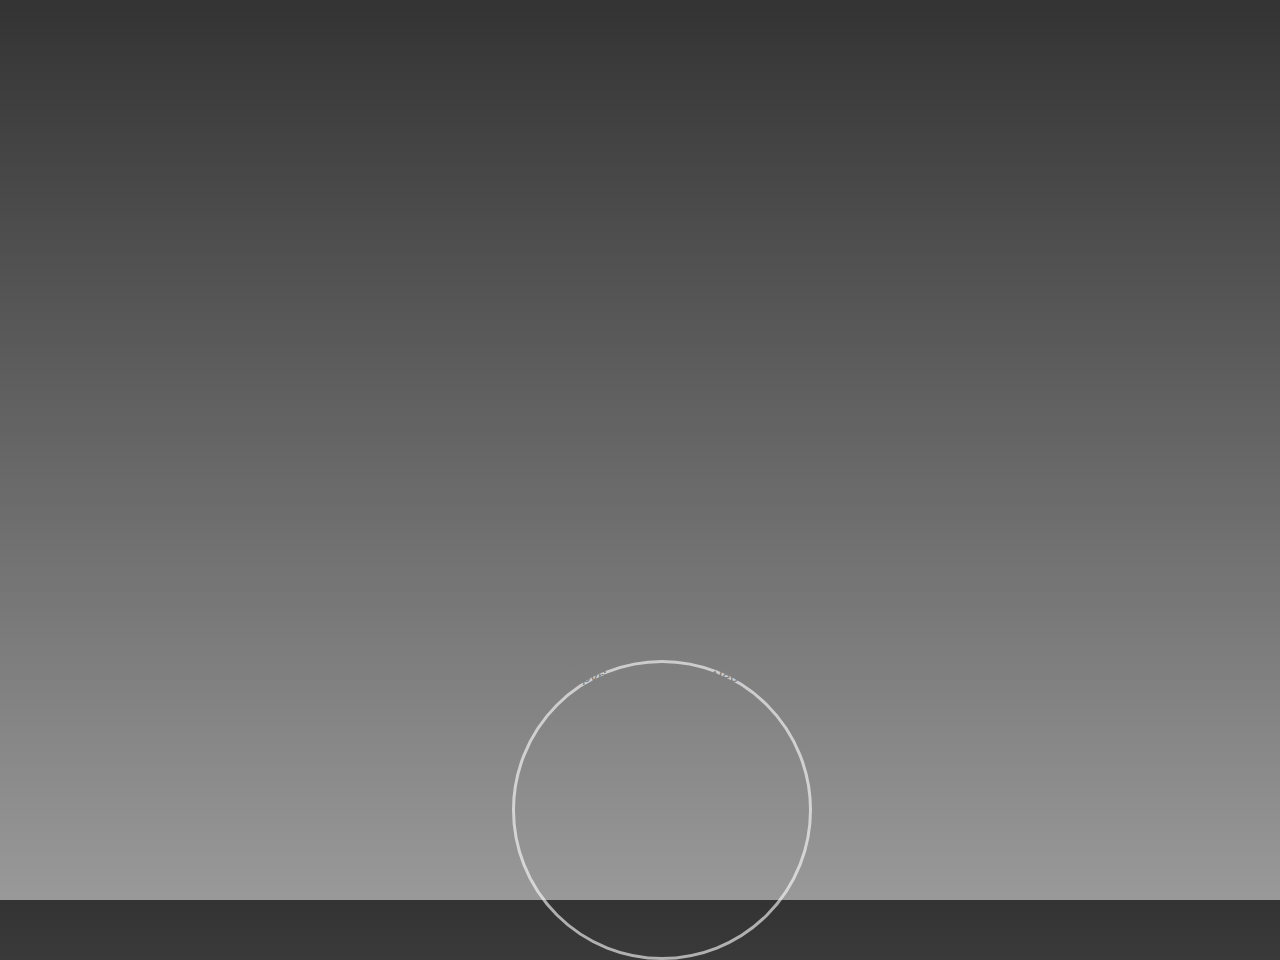
==== animation.html @ 26b71b1b "Added animations" ====
<!DOCTYPE html>
<html>
<head>
	<title></title>
	<link rel="stylesheet" type="text/css" href="animation.css">
	<link rel="stylesheet" href="https://maxcdn.bootstrapcdn.com/bootstrap/3.3.7/css/bootstrap.min.css">
  	<link rel="stylesheet" href="https://maxcdn.bootstrapcdn.com/font-awesome/4.7.0/css/font-awesome.min.css">
  	<link href="https://fonts.googleapis.com/css?family=Montserrat" rel="stylesheet" type="text/css">
  	<link href="https://fonts.googleapis.com/css?family=Lato" rel="stylesheet" type="text/css">
  	<link href="css/style.css" rel="stylesheet" type="text/css">
  	<link href="css/normalize.css" rel="stylesheet" type="text/css">
  	<link href="css/set1.css" rel="stylesheet" type="text/css">
  	<link href="https://fonts.googleapis.com/css?family=Armata" rel="stylesheet"> 
  	<script src="https://ajax.googleapis.com/ajax/libs/jquery/3.1.1/jquery.min.js"></script>
  	<script src="https://maxcdn.bootstrapcdn.com/bootstrap/3.3.7/js/bootstrap.min.js"></script>
  	<script type="text/javascript" src="animation.js"></script>
  	</head>
<body>	
	<div id="desc">
		<div class="anidiv" id="text1">
		Copyright @ Institute Webops
		</div>

		<div class="anidiv" id="text2">
		students.iitm.ac.in
		</div>
		<div class="anidiv" id="text3">CourseReview</div>
		<div class="anidiv" id="text4">iPortal</div>
		<div class="anidiv" id="text5">Mess and Facilities Portal</div>
		<div class="anidiv" id="text6">Research Plus</div>
		<div class="anidiv" id="text7">Elections Discussion</div>
	</div>
	<script type="text/javascript">
	</script>
</body>
</html>
---- animation.css ----
html {
	width:100%;
	height:100%;
	display:table;
	text-align:center;
}

body {
	background: -webkit-gradient(linear, 0% 0%, 0% 100%, from(#333), to(#999));
	display:table-cell;
	vertical-align:middle;
    font: 400 15px Lato, sans-serif;
    line-height: 1.8;
}

#text1, #text2, #text3, #text4, #text5, #text6, #text7 {
	display: none;
}

#desc {
/*	display: none;
*/	position:relative;
	left: 40%;
	top: 40%;
}

.anidiv {
	
	height: 300px;
	width: 300px;
	border-radius: 50%;
	border: 3px solid white;
}
---- css/style.css ----
body {
      font: 400 15px Lato, sans-serif;
      line-height: 1.8;
      color: #818181;
  }
  h2 {
      font-size: 24px;
      text-transform: uppercase;
      color: #C40003;
      font-weight: 600;
      margin-bottom: 30px;
  }
  h4 {
      font-size: 19px;
      line-height: 1.375em;
      color: #303030;
      font-weight: 400;
      margin-bottom: 30px;
  }  
  .row{
    margin-right: auto;
    margin-left: auto;
  }
  .jumbotron {
      background-color: #fff;
      color: #fff;
      padding: 100px 25px;
      font-family: 'Armata', sans-serif;
  }
  .container-fluid {
      padding: 60px 0px;
  }
  .bg-grey {
      background-color: #f6f6f6;
  }
  .web-logo {
    width: 150px;
    margin-left: auto;
    margin-right: auto;
  }
  img.icon{
    opacity: 1 !important;
    max-width: 100px !important;
  }
  q.brief {
    quotes: "\201C" "\201D" "\2018" "\2019";
    font-family: Helvetica Thin, sans-serif;
    font-size: 1.5em;
    font-style: italic;
  }
  .fa{
    font-size:  1.3em !important;
  }
  p.matter{
    letter-spacing: inherit !important;
    font-size: inherit !important;
  }
  .logo-small {
      color: #363636;
      font-size: 50px;
  }
  .logo {
      color: #363636;
      font-size: 200px;
  }
  .thumbnail {
      padding: 0 0 15px 0;
      border: none;
      border-radius: 0;
  }
  .thumbnail img {
      width: 100%;
      height: 100%;
      margin-bottom: 10px;
  }
  
  }
  .item h4 {
      font-size: 19px;
      line-height: 1.375em;
      font-weight: 400;
      font-style: italic;
      margin: 70px 0;
  }
  .item span {
      font-style: normal;
  }
  
  .navbar {
      margin-bottom: 0;
      background-color: transparent;
      z-index: 9999;
      border: 0;
      font-size: 14px !important;
      line-height: 1.42857143 !important;
      letter-spacing: 4px;
      border-radius: 0;
      font-family: Montserrat, sans-serif;
  }
  .navbar-default .navbar-nav>li>a{
      color: #363636;
  }
  /*.navbar-default .navbar-nav>li>a:hover, */
  .navbar-default .navbar-nav>li.active>a {
      color: #fff ;
      background-color: #363636;
  }
  .navbar-default .navbar-toggle {
      border-color: transparent;
      color: #fff ;
  }
 
  .slideanim {visibility:hidden;}
  .slide {
      animation-name: slide;
      -webkit-animation-name: slide;
      animation-duration: 1s;
      -webkit-animation-duration: 1s;
      visibility: visible;
  }
  @keyframes slide {
    0% {
      opacity: 0;
      transform: translateY(70%);
    } 
    100% {
      opacity: 1;
      transform: translateY(0%);
    }
  }
  @-webkit-keyframes slide {
    0% {
      opacity: 0;
      -webkit-transform: translateY(70%);
    } 
    100% {
      opacity: 1;
      -webkit-transform: translateY(0%);
    }
  }
  @media screen and (max-width: 768px) {
    .col-sm-4 {
      text-align: center;
      margin: 25px 0;
    }
    .btn-lg {
        width: 100%;
        margin-bottom: 35px;
    }
  }
  @media screen and (max-width: 480px) {
    .logo {
        font-size: 150px;
    }
  }


.container {
  position: relative;
  width: 100%;

}

.image {
  display: block;
  width: 100%;
  height: auto;
  align-content: center;
  align-items: center;
}

.overlay {
  position: absolute;
  top: 0;
  bottom: 0;
  left: 0;
  right: 0;
  height: 100%;
  width: 100%;
  opacity: 0;
  transition: .5s ease;
  background-color: #363636;
}

.container:hover .overlay {
  opacity: 1;
   align-content: center;
  align-items: center;
  
  margin: 0px;
}

.text {
   align-content: center;
  align-items: center;
  color: white;
  font-size: 20px;
  position: absolute;
  top: 50%;
  left: 50%;
  transform: translate(-50%, -50%);
  -ms-transform: translate(-50%, -50%);
}
  a.link:hover {
  	color:white;
  }

  .logo-small: hover {
  	color: white;
  }

  .box: hover {
  	transform: scale(1.5, 1.25);
 -moz-transform: scale(1.5, 1.25);
-ms-transform: scale(1.5, 1.25);
-webkit-transform: scale(1.5, 1.25);
-o-transform: scale(1.5, 1.25);
 color:red;

  }


 /** Thumbnails
********************************************/
.thumbnail {
	max-width: 370px;
	text-align: center;
}
.thumbnail span {
	display: block;
	font-size: 14px;
	margin-bottom: 10px; 
}

/** Team members
********************************************/
.team-member {
	max-width: 320px;
	margin: 30px auto;
	text-align: center;
}
.team-member h4{
	margin-bottom: 10px;
}
.team-member .thumb {
	width: 100%;
	max-width: 200px;
	margin: 0 auto 20px auto;
}
.team-member span {
	display: block;
	font-size: 14px;
	margin-bottom: 10px; 
}
.team-member p {
	margin-bottom: 18px; 
}


.social-btn{display:inline-block;width:54px;height:54px;color:#fff;line-height:54px;text-align:center;text-decoration:none;border-radius:50%;margin:8px 4px;-webkit-transition:background-color .3s;transition:background-color .3s}.social-btn .fa,.social-btn i{-webkit-transform:scale(1);-ms-transform:scale(1);-o-transform:scale(1);transform:scale(1);-webkit-transition:all .25s;transition:all .25s;-webkit-backface-visibility:hidden;-moz-backface-visibility:hidden;backface-visibility:hidden}.social-btn:hover,.social-btn:focus{color:#fff;text-decoration:none;outline:none}.social-btn:hover .fa,.social-btn:focus .fa,.social-btn:hover i,.social-btn:focus i{-webkit-transform:scale(1.3);-ms-transform:scale(1.3);-o-transform:scale(1.3);transform:scale(1.3)}.social-btn.sb-sm{width:36px;height:36px;font-size:13px;line-height:36px;margin:6px 2px}.social-btn.sb-lg{width:72px;height:72px;font-size:22px;line-height:72px;margin:10px 6px}.sb-behance{background-color:#1769ff}.sb-behance:hover{background-color:#4a8aff}.sb-bitbucket{background-color:#205081}.sb-bitbucket:hover{background-color:#2a69aa}.sb-codepen{background-color:#76daff}.sb-codepen:hover{background-color:#a9e8ff}.sb-deviantart{background-color:#4e6252}.sb-deviantart:hover{background-color:#657e6a}.sb-digg{background-color:#000}.sb-digg:hover{background-color:#1a1a1a}.sb-dribbble{background-color:#ea4c89}.sb-dribbble:hover{background-color:#ef7aa7}.sb-dropbox{background-color:#007ee5}.sb-dropbox:hover{background-color:#1998ff}.sb-facebook{background-color:#3b5998}.sb-facebook:hover{background-color:#4c70ba}.sb-flickr{background-color:#0063dc}.sb-flickr:hover{background-color:#107cff}.sb-foursquare{background-color:#ef4b78}.sb-foursquare:hover{background-color:#f37a9b}.sb-github{background-color:#4183c4}.sb-github:hover{background-color:#689cd0}.sb-google-plus{background-color:#dd4b39}.sb-google-plus:hover{background-color:#e47365}.sb-instagram{background-color:#3f729b}.sb-instagram:hover{background-color:#548cb9}.sb-jsfiddle{background-color:#4679bd}.sb-jsfiddle:hover{background-color:#6c94ca}.sb-lastfm{background-color:#e31b23}.sb-lastfm:hover{background-color:#e9484e}.sb-linkedin{background-color:#0976b4}.sb-linkedin:hover{background-color:#0b96e5}.sb-paypal{background-color:#253b80}.sb-paypal:hover{background-color:#304da8}.sb-pinterest{background-color:#cc2127}.sb-pinterest:hover{background-color:#e04046}.sb-reddit{background-color:#ff4500}.sb-reddit:hover{background-color:#ff6a33}.sb-skype{background-color:#00aff0}.sb-skype:hover{background-color:#24c4ff}.sb-soundcloud{background-color:#f80}.sb-soundcloud:hover{background-color:#ffa033}.sb-stack-overflow{background-color:#fe7a15}.sb-stack-overflow:hover{background-color:#fe9748}.sb-steam{background-color:#7da10e}.sb-steam:hover{background-color:#a1d012}.sb-stumbleupon{background-color:#eb4924}.sb-stumbleupon:hover{background-color:#ef7053}.sb-trello{background-color:#256a92}.sb-trello:hover{background-color:#2f88bb}.sb-tumblr{background-color:#35465c}.sb-tumblr:hover{background-color:#485f7c}.sb-twitch{background-color:#6441a5}.sb-twitch:hover{background-color:#7e5bbe}.sb-twitter{background-color:#55acee}.sb-twitter:hover{background-color:#83c3f3}.sb-vimeo{background-color:#1ab7ea}.sb-vimeo:hover{background-color:#49c6ee}.sb-vine{background-color:#00b488}.sb-vine:hover{background-color:#00e7af}.sb-vk{background-color:#45668e}.sb-vk:hover{background-color:#587fae}.sb-wechat{background-color:#98d11c}.sb-wechat:hover{background-color:#afe53b}.sb-wordpress{background-color:#21759b}.sb-wordpress:hover{background-color:#2a95c5}.sb-xing{background-color:#026466}.sb-xing:hover{background-color:#039598}.sb-yahoo{background-color:#400191}.sb-yahoo:hover{background-color:#5601c4}.sb-yelp{background-color:#af0606}.sb-yelp:hover{background-color:#e00808}.sb-youtube{background-color:#e52d27}.sb-youtube:hover{background-color:#ea5955}.sb-email{background-color:#44c456}.sb-email:hover{background-color:#6bd079}.tile{width:100%;max-width:460px;margin:0 auto 30px auto}.tile .thumb{position:relative;overflow:hidden;border-top-right-radius:12px;border-top-left-radius:12px}.tile .thumb img{border-top-right-radius:12px;border-top-left-radius:12px;display:block;max-width:100%;height:auto}.tile .thumb:before{position:absolute;display:block;content:"";width:100%;min-height:100%;top:0;left:0;z-index:1;background-color:#abbdd1;border-top-right-radius:12px;border-top-left-radius:12px;opacity:0;filter:alpha(opacity=0);-webkit-transition:opacity .3s;transition:opacity .3s}.tile .thumb .action{position:absolute;width:100%;text-align:center;z-index:10;top:50%;margin-top:-24px;opacity:0;filter:alpha(opacity=0);-webkit-transform:scale(1.7);-ms-transform:scale(1.7);-o-transform:scale(1.7);transform:scale(1.7);-webkit-transition:all .3s;transition:all .3s}.tile .thumb .action .fa{margin-left:5px}.tile .thumb:hover:before{opacity:.8;filter:alpha(opacity=80)}.tile .thumb:hover .action{opacity:1;filter:alpha(opacity=100);-webkit-transform:scale(1);-ms-transform:scale(1);-o-transform:scale(1);transform:scale(1)}.tile .caption{padding:20px 24px;background-color:#f5f5f5;border-bottom-right-radius:12px;border-bottom-left-radius:12px}.tile .caption p{font-size:14px;color:#bcbcbc;margin-bottom:12px}.tile .caption h2,.tile .caption h3{font-size:24px;font-weight:600}.tile.bordered .thumb{border:1px solid #f5f5f5}
.spinner-wrapper {
  position: fixed;
  top: 0;
  left: 0;
  right: 0;
  bottom: 0;
  background-color: #ff6a33
  z-index: 999999;
}

.spinner {
  width: 40px;
  height: 40px;
  background-color: #333;

  position: absolute;
  top: 48%;
  left:48%;
  -webkit-animation: sk-rotateplane 1.2s infinite ease-in-out;
  animation: sk-rotateplane 1.2s infinite ease-in-out;
}

@-webkit-keyframes sk-rotateplane {
  0% { -webkit-transform: perspective(120px) }
  50% { -webkit-transform: perspective(120px) rotateY(180deg) }
  100% { -webkit-transform: perspective(120px) rotateY(180deg)  rotateX(180deg) }
}

@keyframes sk-rotateplane {
  0% { 
    transform: perspective(120px) rotateX(0deg) rotateY(0deg);
    -webkit-transform: perspective(120px) rotateX(0deg) rotateY(0deg) 
  } 50% { 
    transform: perspective(120px) rotateX(-180.1deg) rotateY(0deg);
    -webkit-transform: perspective(120px) rotateX(-180.1deg) rotateY(0deg) 
  } 100% { 
    transform: perspective(120px) rotateX(-180deg) rotateY(-179.9deg);
    -webkit-transform: perspective(120px) rotateX(-180deg) rotateY(-179.9deg);
  }
}
---- css/set1.css ----
@font-face {
	font-weight: normal;
	font-style: normal;
	font-family: 'feathericons';
	src:url('../fonts/feathericons/feathericons.eot?-8is7zf');
	src:url('../fonts/feathericons/feathericons.eot?#iefix-8is7zf') format('embedded-opentype'),
		url('../fonts/feathericons/feathericons.woff?-8is7zf') format('woff'),
		url('../fonts/feathericons/feathericons.ttf?-8is7zf') format('truetype'),
		url('../fonts/feathericons/feathericons.svg?-8is7zf#feathericons') format('svg');
}

.grid {
	position: relative;
	margin: 0 auto;
	padding: 1em 0 4em;
	width: 100%;
	list-style: none;
	text-align: center;
}

/* Common style */
.grid figure {
	position: relative;
	float: left;
	overflow: hidden;
	margin: 0px;/*margin: 10px 1%;*/
	/*min-width: 320px;
	max-width: 480px;
	max-height: 360px;*/
	/*height: 30em;*/
	width: 50%;
	background: #3085a3;
	text-align: center;
	cursor: pointer;
}

.grid figure img {
	position: relative;
	display: block;
	min-height: 100%;
	min-width: 100%;
	opacity: 0.8;
}

.grid figure figcaption {
	padding: 2em;
	color: #fff;
	text-transform: uppercase;
	font-size: 1.25em;
	-webkit-backface-visibility: hidden;
	backface-visibility: hidden;
}

.grid figure figcaption::before,
.grid figure figcaption::after {
	pointer-events: none;
}

.grid figure figcaption,
.grid figure figcaption > a {
	position: absolute;
	top: 0;
	left: 0;
	width: 100%;
	height: 100%;
}

/* Anchor will cover the whole item by default */
/* For some effects it will show as a button */
.grid figure figcaption > a {
	z-index: 1000;
	text-indent: 200%;
	white-space: nowrap;
	font-size: 0;
	opacity: 0;
}

.grid figure h2 {
	word-spacing: -0.15em;
	font-weight: 300;
}

.grid figure h2 span {
	font-weight: 800;
}

.grid figure h2,
.grid figure p {
	margin: 0;
}

.grid figure p {
	letter-spacing: 1.5em;
	font-size: 68.5%;
}

/* Individual effects */

/*---------------*/
/***** Lily *****/
/*---------------*/

figure.effect-lily img {
	max-width: none;
	width: -webkit-calc(100% + 50px);
	width: calc(100% + 50px);
	opacity: 0.7;
	-webkit-transition: opacity 0.35s, -webkit-transform 0.35s;
	transition: opacity 0.35s, transform 0.35s;
	-webkit-transform: translate3d(-40px,0, 0);
	transform: translate3d(-40px,0,0);
}

figure.effect-lily figcaption {
	text-align: left;
}

figure.effect-lily figcaption > div {
	position: absolute;
	bottom: 0;
	left: 0;
	padding: 2em;
	width: 100%;
	height: 50%;
}

figure.effect-lily h2,
figure.effect-lily p {
	-webkit-transform: translate3d(0,40px,0);
	transform: translate3d(0,40px,0);
}

figure.effect-lily h2 {
	-webkit-transition: -webkit-transform 0.35s;
	transition: transform 0.35s;
}

figure.effect-lily p {
	color: rgba(255,255,255,0.8);
	opacity: 0;
	-webkit-transition: opacity 0.2s, -webkit-transform 0.35s;
	transition: opacity 0.2s, transform 0.35s;
}

figure.effect-lily:hover img,
figure.effect-lily:hover p {
	opacity: 1;
}

figure.effect-lily:hover img,
figure.effect-lily:hover h2,
figure.effect-lily:hover p {
	-webkit-transform: translate3d(0,0,0);
	transform: translate3d(0,0,0);
}

figure.effect-lily:hover p {
	-webkit-transition-delay: 0.05s;
	transition-delay: 0.05s;
	-webkit-transition-duration: 0.35s;
	transition-duration: 0.35s;
}

/*---------------*/
/***** Sadie *****/
/*---------------*/

figure.effect-sadie figcaption::before {
	position: absolute;
	top: 0;
	left: 0;
	width: 100%;
	height: 100%;
	background: -webkit-linear-gradient(top, rgba(72,76,97,0) 0%, rgba(72,76,97,0.8) 75%);
	background: linear-gradient(to bottom, rgba(72,76,97,0) 0%, rgba(72,76,97,0.8) 75%);
	content: '';
	opacity: 0;
	-webkit-transform: translate3d(0,50%,0);
	transform: translate3d(0,50%,0);
}

figure.effect-sadie h2 {
	position: absolute;
	top: 50%;
	left: 0;
	width: 100%;
	color: #484c61;
	-webkit-transition: -webkit-transform 0.35s, color 0.35s;
	transition: transform 0.35s, color 0.35s;
	-webkit-transform: translate3d(0,-50%,0);
	transform: translate3d(0,-50%,0);
}

figure.effect-sadie figcaption::before,
figure.effect-sadie p {
	-webkit-transition: opacity 0.35s, -webkit-transform 0.35s;
	transition: opacity 0.35s, transform 0.35s;
}

figure.effect-sadie p {
	position: absolute;
	bottom: 0;
	left: 0;
	padding: 2em;
	width: 100%;
	opacity: 0;
	-webkit-transform: translate3d(0,10px,0);
	transform: translate3d(0,10px,0);
}

figure.effect-sadie:hover h2 {
	color: #fff;
	-webkit-transform: translate3d(0,-50%,0) translate3d(0,-40px,0);
	transform: translate3d(0,-50%,0) translate3d(0,-40px,0);
}

figure.effect-sadie:hover figcaption::before ,
figure.effect-sadie:hover p {
	opacity: 1;
	-webkit-transform: translate3d(0,0,0);
	transform: translate3d(0,0,0);
}

/*---------------*/
/***** Roxy *****/
/*---------------*/

figure.effect-roxy {
	background: -webkit-linear-gradient(45deg, #ff89e9 0%, #05abe0 100%);
	background: linear-gradient(45deg, #ff89e9 0%,#05abe0 100%);
}

figure.effect-roxy img {
	max-width: none;
	width: -webkit-calc(100% + 60px);
	width: calc(100% + 60px);
	-webkit-transition: opacity 0.35s, -webkit-transform 0.35s;
	transition: opacity 0.35s, transform 0.35s;
	-webkit-transform: translate3d(-50px,0,0);
	transform: translate3d(-50px,0,0);
}

figure.effect-roxy figcaption::before {
	position: absolute;
	top: 30px;
	right: 30px;
	bottom: 30px;
	left: 30px;
	border: 1px solid #fff;
	content: '';
	opacity: 0;
	-webkit-transition: opacity 0.35s, -webkit-transform 0.35s;
	transition: opacity 0.35s, transform 0.35s;
	-webkit-transform: translate3d(-20px,0,0);
	transform: translate3d(-20px,0,0);
}

figure.effect-roxy figcaption {
	padding: 3em;
	text-align: left;
}

figure.effect-roxy h2 {
	padding: 30% 0 10px 0;
}

figure.effect-roxy p {
	opacity: 0;
	-webkit-transition: opacity 0.35s, -webkit-transform 0.35s;
	transition: opacity 0.35s, transform 0.35s;
	-webkit-transform: translate3d(-10px,0,0);
	transform: translate3d(-10px,0,0);
}

figure.effect-roxy:hover img {
	opacity: 0.7;
	-webkit-transform: translate3d(0,0,0);
	transform: translate3d(0,0,0);
}

figure.effect-roxy:hover figcaption::before,
figure.effect-roxy:hover p {
	opacity: 1;
	-webkit-transform: translate3d(0,0,0);
	transform: translate3d(0,0,0);
}

/*---------------*/
/***** Bubba *****/
/*---------------*/

figure.effect-bubba {
	background: #9e5406;
}

figure.effect-bubba img {
	opacity: 0.7;
	-webkit-transition: opacity 0.35s;
	transition: opacity 0.35s;
}

figure.effect-bubba:hover img {
	opacity: 0.4;
}

figure.effect-bubba figcaption::before,
figure.effect-bubba figcaption::after {
	position: absolute;
	top: 30px;
	right: 30px;
	bottom: 30px;
	left: 30px;
	content: '';
	opacity: 0;
	-webkit-transition: opacity 0.35s, -webkit-transform 0.35s;
	transition: opacity 0.35s, transform 0.35s;
}

figure.effect-bubba figcaption::before {
	border-top: 1px solid #fff;
	border-bottom: 1px solid #fff;
	-webkit-transform: scale(0,1);
	transform: scale(0,1);
}

figure.effect-bubba figcaption::after {
	border-right: 1px solid #fff;
	border-left: 1px solid #fff;
	-webkit-transform: scale(1,0);
	transform: scale(1,0);
}

figure.effect-bubba h2 {
	padding-top: 30%;
	-webkit-transition: -webkit-transform 0.35s;
	transition: transform 0.35s;
	-webkit-transform: translate3d(0,-20px,0);
	transform: translate3d(0,-20px,0);
}

figure.effect-bubba p {
	padding: 20px 2.5em;
	opacity: 0;
	-webkit-transition: opacity 0.35s, -webkit-transform 0.35s;
	transition: opacity 0.35s, transform 0.35s;
	-webkit-transform: translate3d(0,20px,0);
	transform: translate3d(0,20px,0);
}

figure.effect-bubba:hover figcaption::before,
figure.effect-bubba:hover figcaption::after {
	opacity: 1;
	-webkit-transform: scale(1);
	transform: scale(1);
}

figure.effect-bubba:hover h2,
figure.effect-bubba:hover p {
	opacity: 1;
	-webkit-transform: translate3d(0,0,0);
	transform: translate3d(0,0,0);
}

/*---------------*/
/***** Romeo *****/
/*---------------*/

figure.effect-romeo {
	-webkit-perspective: 1000px;
	perspective: 1000px;
}

figure.effect-romeo img {
	-webkit-transition: opacity 0.35s, -webkit-transform 0.35s;
	transition: opacity 0.35s, transform 0.35s;
	-webkit-transform: translate3d(0,0,300px);
	transform: translate3d(0,0,300px);
}

figure.effect-romeo:hover img {
	opacity: 0.6;
	-webkit-transform: translate3d(0,0,0);
	transform: translate3d(0,0,0);
}

figure.effect-romeo figcaption::before,
figure.effect-romeo figcaption::after {
	position: absolute;
	top: 50%;
	left: 50%;
	width: 80%;
	height: 1px;
	background: #fff;
	content: '';
	-webkit-transition: opacity 0.35s, -webkit-transform 0.35s;
	transition: opacity 0.35s, transform 0.35s;
	-webkit-transform: translate3d(-50%,-50%,0);
	transform: translate3d(-50%,-50%,0);
}

figure.effect-romeo:hover figcaption::before {
	opacity: 0.5;
	-webkit-transform: translate3d(-50%,-50%,0) rotate(45deg);
	transform: translate3d(-50%,-50%,0) rotate(45deg);
}

figure.effect-romeo:hover figcaption::after {
	opacity: 0.5;
	-webkit-transform: translate3d(-50%,-50%,0) rotate(-45deg);
	transform: translate3d(-50%,-50%,0) rotate(-45deg);
}

figure.effect-romeo h2,
figure.effect-romeo p {
	position: absolute;
	top: 50%;
	left: 0;
	width: 100%;
	-webkit-transition: -webkit-transform 0.35s;
	transition: transform 0.35s;
}

figure.effect-romeo h2 {
	-webkit-transform: translate3d(0,-50%,0) translate3d(0,-150%,0);
	transform: translate3d(0,-50%,0) translate3d(0,-150%,0);
}

figure.effect-romeo p {
	padding: 0.25em 2em;
	-webkit-transform: translate3d(0,-50%,0) translate3d(0,150%,0);
	transform: translate3d(0,-50%,0) translate3d(0,150%,0);
}

figure.effect-romeo:hover h2 {
	-webkit-transform: translate3d(0,-50%,0) translate3d(0,-100%,0);
	transform: translate3d(0,-50%,0) translate3d(0,-100%,0);
}

figure.effect-romeo:hover p {
	-webkit-transform: translate3d(0,-50%,0) translate3d(0,100%,0);
	transform: translate3d(0,-50%,0) translate3d(0,100%,0);
}

/*---------------*/
/***** Layla *****/
/*---------------*/

figure.effect-layla {
	background: #18a367;
}

figure.effect-layla img {
	height: 390px;
}

figure.effect-layla figcaption {
	padding: 3em;
}

figure.effect-layla figcaption::before,
figure.effect-layla figcaption::after {
	position: absolute;
	content: '';
	opacity: 0;
}

figure.effect-layla figcaption::before {
	top: 50px;
	right: 30px;
	bottom: 50px;
	left: 30px;
	border-top: 1px solid #fff;
	border-bottom: 1px solid #fff;
	-webkit-transform: scale(0,1);
	transform: scale(0,1);
	-webkit-transform-origin: 0 0;
	transform-origin: 0 0;
}

figure.effect-layla figcaption::after {
	top: 30px;
	right: 50px;
	bottom: 30px;
	left: 50px;
	border-right: 1px solid #fff;
	border-left: 1px solid #fff;
	-webkit-transform: scale(1,0);
	transform: scale(1,0);
	-webkit-transform-origin: 100% 0;
	transform-origin: 100% 0;
}

figure.effect-layla h2 {
	padding-top: 26%;
	-webkit-transition: -webkit-transform 0.35s;
	transition: transform 0.35s;
}

figure.effect-layla p {
	padding: 0.5em 2em;
	text-transform: none;
	opacity: 0;
	-webkit-transform: translate3d(0,-10px,0);
	transform: translate3d(0,-10px,0);
}

figure.effect-layla img,
figure.effect-layla h2 {
	-webkit-transform: translate3d(0,-30px,0);
	transform: translate3d(0,-30px,0);
}

figure.effect-layla img,
figure.effect-layla figcaption::before,
figure.effect-layla figcaption::after,
figure.effect-layla p {
	-webkit-transition: opacity 0.35s, -webkit-transform 0.35s;
	transition: opacity 0.35s, transform 0.35s;
}

figure.effect-layla:hover img {
	opacity: 0.7;
	-webkit-transform: translate3d(0,0,0);
	transform: translate3d(0,0,0);
}

figure.effect-layla:hover figcaption::before,
figure.effect-layla:hover figcaption::after {
	opacity: 1;
	-webkit-transform: scale(1);
	transform: scale(1);
}

figure.effect-layla:hover h2,
figure.effect-layla:hover p {
	opacity: 1;
	-webkit-transform: translate3d(0,0,0);
	transform: translate3d(0,0,0);
}

figure.effect-layla:hover figcaption::after,
figure.effect-layla:hover h2,
figure.effect-layla:hover p,
figure.effect-layla:hover img {
	-webkit-transition-delay: 0.15s;
	transition-delay: 0.15s;
}

/*---------------*/
/***** Honey *****/
/*---------------*/

figure.effect-honey {
	background: #4a3753;
}

figure.effect-honey img {
	opacity: 0.9;
	-webkit-transition: opacity 0.35s;
	transition: opacity 0.35s;
}

figure.effect-honey:hover img {
	opacity: 0.5;
}

figure.effect-honey figcaption::before {
	position: absolute;
	bottom: 0;
	left: 0;
	width: 100%;
	height: 10px;
	background: #fff;
	content: '';
	-webkit-transform: translate3d(0,10px,0);
	transform: translate3d(0,10px,0);
}

figure.effect-honey h2 {
	position: absolute;
	bottom: 0;
	left: 0;
	padding: 1em 1.5em;
	width: 100%;
	text-align: left;
	-webkit-transform: translate3d(0,-30px,0);
	transform: translate3d(0,-30px,0);
}

figure.effect-honey h2 i {
	font-style: normal;
	opacity: 0;
	-webkit-transition: opacity 0.35s, -webkit-transform 0.35s;
	transition: opacity 0.35s, transform 0.35s;
	-webkit-transform: translate3d(0,-30px,0);
	transform: translate3d(0,-30px,0);
}

figure.effect-honey figcaption::before,
figure.effect-honey h2 {
	-webkit-transition: -webkit-transform 0.35s;
	transition: transform 0.35s;
}

figure.effect-honey:hover figcaption::before,
figure.effect-honey:hover h2,
figure.effect-honey:hover h2 i {
	opacity: 1;
	-webkit-transform: translate3d(0,0,0);
	transform: translate3d(0,0,0);
}

/*---------------*/
/***** Oscar *****/
/*---------------*/

figure.effect-oscar {
	background: -webkit-linear-gradient(45deg, #22682a 0%, #9b4a1b 40%, #3a342a 100%);
	background: linear-gradient(45deg, #22682a 0%,#9b4a1b 40%,#3a342a 100%);
}

figure.effect-oscar img {
	opacity: 0.9;
	-webkit-transition: opacity 0.35s;
	transition: opacity 0.35s;
}

figure.effect-oscar figcaption {
	padding: 3em;
	background-color: rgba(58,52,42,0.7);
	-webkit-transition: background-color 0.35s;
	transition: background-color 0.35s;
}

figure.effect-oscar figcaption::before {
	position: absolute;
	top: 30px;
	right: 30px;
	bottom: 30px;
	left: 30px;
	border: 1px solid #fff;
	content: '';
}

figure.effect-oscar h2 {
	margin: 20% 0 10px 0;
	-webkit-transition: -webkit-transform 0.35s;
	transition: transform 0.35s;
	-webkit-transform: translate3d(0,100%,0);
	transform: translate3d(0,100%,0);
}

figure.effect-oscar figcaption::before,
figure.effect-oscar p {
	opacity: 0;
	-webkit-transition: opacity 0.35s, -webkit-transform 0.35s;
	transition: opacity 0.35s, transform 0.35s;
	-webkit-transform: scale(0);
	transform: scale(0);
}

figure.effect-oscar:hover h2 {
	-webkit-transform: translate3d(0,0,0);
	transform: translate3d(0,0,0);
}

figure.effect-oscar:hover figcaption::before,
figure.effect-oscar:hover p {
	opacity: 1;
	-webkit-transform: scale(1);
	transform: scale(1);
}

figure.effect-oscar:hover figcaption {
	background-color: rgba(58,52,42,0);
}

figure.effect-oscar:hover img {
	opacity: 0.4;
}

/*---------------*/
/***** Marley *****/
/*---------------*/

figure.effect-marley figcaption {
	text-align: right;
}

figure.effect-marley h2,
figure.effect-marley p {
	position: absolute;
	right: 30px;
	left: 30px;
	padding: 10px 0;
}


figure.effect-marley p {
	bottom: 30px;
	line-height: 1.5;
	-webkit-transform: translate3d(0,100%,0);
	transform: translate3d(0,100%,0);
}

figure.effect-marley h2 {
	top: 30px;
	-webkit-transition: -webkit-transform 0.35s;
	transition: transform 0.35s;
	-webkit-transform: translate3d(0,20px,0);
	transform: translate3d(0,20px,0);
}

figure.effect-marley:hover h2 {
	-webkit-transform: translate3d(0,0,0);
	transform: translate3d(0,0,0);
}

figure.effect-marley h2::after {
	position: absolute;
	top: 100%;
	left: 0;
	width: 100%;
	height: 4px;
	background: #fff;
	content: '';
	-webkit-transform: translate3d(0,40px,0);
	transform: translate3d(0,40px,0);
}

figure.effect-marley h2::after,
figure.effect-marley p {
	opacity: 0;
	-webkit-transition: opacity 0.35s, -webkit-transform 0.35s;
	transition: opacity 0.35s, transform 0.35s;
}

figure.effect-marley:hover h2::after,
figure.effect-marley:hover p {
	opacity: 1;
	-webkit-transform: translate3d(0,0,0);
	transform: translate3d(0,0,0);
}

/*---------------*/
/***** Ruby *****/
/*---------------*/

figure.effect-ruby {
	background-color: #17819c;
}

figure.effect-ruby img {
	opacity: 0.7;
	-webkit-transition: opacity 0.35s, -webkit-transform 0.35s;
	transition: opacity 0.35s, transform 0.35s;
	-webkit-transform: scale(1.15);
	transform: scale(1.15);
}

figure.effect-ruby:hover img {
	opacity: 0.5;
	-webkit-transform: scale(1);
	transform: scale(1);
}

figure.effect-ruby h2 {
	margin-top: 20%;
	-webkit-transition: -webkit-transform 0.35s;
	transition: transform 0.35s;
	-webkit-transform: translate3d(0,20px,0);
	transform: translate3d(0,20px,0);
}

figure.effect-ruby p {
	margin: 1em 0 0;
	padding: 3em;
	border: 1px solid #fff;
	opacity: 0;
	-webkit-transition: opacity 0.35s, -webkit-transform 0.35s;
	transition: opacity 0.35s, transform 0.35s;
	-webkit-transform: translate3d(0,20px,0) scale(1.1);
	transform: translate3d(0,20px,0) scale(1.1);
} 

figure.effect-ruby:hover h2 {
	-webkit-transform: translate3d(0,0,0);
	transform: translate3d(0,0,0);
}

figure.effect-ruby:hover p {
	opacity: 1;
	-webkit-transform: translate3d(0,0,0) scale(1);
	transform: translate3d(0,0,0) scale(1);
}

/*---------------*/
/***** Milo *****/
/*---------------*/

figure.effect-milo {
	background: #2e5d5a;
}

figure.effect-milo img {
	max-width: none;
	width: -webkit-calc(100% + 60px);
	width: calc(100% + 60px);
	opacity: 1;
	-webkit-transition: opacity 0.35s, -webkit-transform 0.35s;
	transition: opacity 0.35s, transform 0.35s;
	-webkit-transform: translate3d(-30px,0,0) scale(1.12);
	transform: translate3d(-30px,0,0) scale(1.12);
	-webkit-backface-visibility: hidden;
	backface-visibility: hidden;
}

figure.effect-milo:hover img {
	opacity: 0.5;
	-webkit-transform: translate3d(0,0,0) scale(1);
	transform: translate3d(0,0,0) scale(1);
}

figure.effect-milo h2 {
	position: absolute;
	right: 0;
	bottom: 0;
	padding: 1em 1.2em;
}

figure.effect-milo p {
	padding: 0 10px 0 0;
	width: 50%;
	border-right: 1px solid #fff;
	text-align: right;
	opacity: 0;
	-webkit-transition: opacity 0.35s, -webkit-transform 0.35s;
	transition: opacity 0.35s, transform 0.35s;
	-webkit-transform: translate3d(-40px,0,0);
	transform: translate3d(-40px,0,0);
}

figure.effect-milo:hover p {
	opacity: 1;
	-webkit-transform: translate3d(0,0,0);
	transform: translate3d(0,0,0);
}

/*---------------*/
/***** Dexter *****/
/*---------------*/

figure.effect-dexter {
	background: -webkit-linear-gradient(top, rgba(37,141,200,1) 0%, rgba(104,60,19,1) 100%);
	background: linear-gradient(to bottom, rgba(37,141,200,1) 0%,rgba(104,60,19,1) 100%); 
}

figure.effect-dexter img {
	-webkit-transition: opacity 0.35s;
	transition: opacity 0.35s;
}

figure.effect-dexter:hover img {
	opacity: 0.4;
}

figure.effect-dexter figcaption::after {
	position: absolute;
	right: 30px;
	bottom: 30px;
	left: 30px;
	height: -webkit-calc(50% - 30px);
	height: calc(50% - 30px);
	border: 7px solid #fff;
	content: '';
	-webkit-transition: -webkit-transform 0.35s;
	transition: transform 0.35s;
	-webkit-transform: translate3d(0,-100%,0);
	transform: translate3d(0,-100%,0);
}

figure.effect-dexter:hover figcaption::after {
	-webkit-transform: translate3d(0,0,0);
	transform: translate3d(0,0,0);
}

figure.effect-dexter figcaption {
	padding: 3em;
	text-align: left;
}

figure.effect-dexter p {
	position: absolute;
	right: 60px;
	bottom: 60px;
	left: 60px;
	opacity: 0;
	-webkit-transition: opacity 0.35s, -webkit-transform 0.35s;
	transition: opacity 0.35s, transform 0.35s;
	-webkit-transform: translate3d(0,-100px,0);
	transform: translate3d(0,-100px,0);
}

figure.effect-dexter:hover p {
	opacity: 1;
	-webkit-transform: translate3d(0,0,0);
	transform: translate3d(0,0,0);
}

/*---------------*/
/***** Sarah *****/
/*---------------*/

figure.effect-sarah {
	background: #42b078;
}

figure.effect-sarah img {
	max-width: none;
	width: -webkit-calc(100% + 20px);
	width: calc(100% + 20px);
	-webkit-transition: opacity 0.35s, -webkit-transform 0.35s;
	transition: opacity 0.35s, transform 0.35s;
	-webkit-transform: translate3d(-10px,0,0);
	transform: translate3d(-10px,0,0);
	-webkit-backface-visibility: hidden;
	backface-visibility: hidden;
}

figure.effect-sarah:hover img {
	opacity: 0.4;
	-webkit-transform: translate3d(0,0,0);
	transform: translate3d(0,0,0);
}

figure.effect-sarah figcaption {
	text-align: left;
}

figure.effect-sarah h2 {
	position: relative;
	overflow: hidden;
	padding: 0.5em 0;
}

figure.effect-sarah h2::after {
	position: absolute;
	bottom: 0;
	left: 0;
	width: 100%;
	height: 3px;
	background: #fff;
	content: '';
	-webkit-transition: -webkit-transform 0.35s;
	transition: transform 0.35s;
	-webkit-transform: translate3d(-100%,0,0);
	transform: translate3d(-100%,0,0);
}

figure.effect-sarah:hover h2::after {
	-webkit-transform: translate3d(0,0,0);
	transform: translate3d(0,0,0);
}

figure.effect-sarah p {
	padding: 1em 0;
	opacity: 0;
	-webkit-transition: opacity 0.35s, -webkit-transform 0.35s;
	transition: opacity 0.35s, transform 0.35s;
	-webkit-transform: translate3d(100%,0,0);
	transform: translate3d(100%,0,0);
}

figure.effect-sarah:hover p {
	opacity: 1;
	-webkit-transform: translate3d(0,0,0);
	transform: translate3d(0,0,0);
}

/*---------------*/
/***** Zoe *****/
/*---------------*/
figure.effect-zoe img {
	-webkit-transition: opacity 0.35s, -webkit-transform 0.35s;
	transition: opacity 0.35s, transform 0.35s;
	-webkit-transform: scale(1);
	transform: scale(1);
}

figure.effect-zoe:hover img {
	opacity: 0.5;
	-webkit-transform: scale(1.12);
	transform: scale(1.12);
}
figure.effect-zoe figcaption {
	top: auto;
	bottom: 0;
	padding: 1em;
	height: 3.75em;
	background: #fff;
	color: #3c4a50;
	-webkit-transition: -webkit-transform 0.35s;
	transition: transform 0.35s;
	-webkit-transform: translate3d(0,100%,0);
	transform: translate3d(0,100%,0);
}

figure.effect-zoe h2 {
	float: left;
}

figure.effect-zoe p.icon-links a {
	float: right;
	color: #3c4a50;
	font-size: 1.4em;
}

figure.effect-zoe:hover p.icon-links a:hover,
figure.effect-zoe:hover p.icon-links a:focus {
	color: #252d31;
}

figure.effect-zoe .description {
	position: relative;
	bottom: 27em;
	padding: 2em;
	width: 100%;
	color: #fff;
	text-transform: none;
	font-size: 90%;
	opacity: 0;
	-webkit-transition: opacity 0.35s;
	transition: opacity 0.35s;
	-webkit-backface-visibility: hidden; /* Fix for Chrome 37.0.2062.120 (Mac) */
}

@media screen and (max-width: 768px){
	figure.effect-zoe .description {
		bottom: 13.5em;
	}
	.matter{
		display: none;
	}
	.brief{
		display: none;
	}
}

figure.effect-zoe h2,
figure.effect-zoe p.icon-links a {
	-webkit-transition: -webkit-transform 0.35s;
	transition: transform 0.35s;
	-webkit-transform: translate3d(0,200%,0);
	transform: translate3d(0,200%,0);
}

figure.effect-zoe p.icon-links a span::before {
	display: inline-block;
	padding: 8px 10px;
	font-family: 'feathericons';
	speak: none;
	-webkit-font-smoothing: antialiased;
	-moz-osx-font-smoothing: grayscale;
}

.icon-eye::before {
	content: '\e000';
}

.icon-paper-clip::before {
	content: '\e001';
}

.icon-heart::before {
	content: '\e024';
}

figure.effect-zoe h2 {
	display: inline-block;
}

figure.effect-zoe:hover .description {
	opacity: 1;
}

figure.effect-zoe:hover figcaption,
figure.effect-zoe:hover h2,
figure.effect-zoe:hover p.icon-links a {
	-webkit-transform: translate3d(0,0,0);
	transform: translate3d(0,0,0);
}

figure.effect-zoe:hover h2 {
	-webkit-transition-delay: 0.05s;
	transition-delay: 0.05s;
}

figure.effect-zoe:hover p.icon-links a:nth-child(3) {
	-webkit-transition-delay: 0.1s;
	transition-delay: 0.1s;
}

figure.effect-zoe:hover p.icon-links a:nth-child(2) {
	-webkit-transition-delay: 0.15s;
	transition-delay: 0.15s;
}

figure.effect-zoe:hover p.icon-links a:first-child {
	-webkit-transition-delay: 0.2s;
	transition-delay: 0.2s;
}

/*---------------*/
/***** Chico *****/
/*---------------*/

figure.effect-chico img {
	-webkit-transition: opacity 0.35s, -webkit-transform 0.35s;
	transition: opacity 0.35s, transform 0.35s;
	-webkit-transform: scale(1.12);
	transform: scale(1.12);
}

figure.effect-chico:hover img {
	opacity: 0.5;
	-webkit-transform: scale(1);
	transform: scale(1);
}

figure.effect-chico figcaption {
	padding: 3em;
}

figure.effect-chico figcaption::before {
	position: absolute;
	top: 30px;
	right: 30px;
	bottom: 30px;
	left: 30px;
	border: 1px solid #fff;
	content: '';
	-webkit-transform: scale(1.1);
	transform: scale(1.1);
}

figure.effect-chico figcaption::before,
figure.effect-chico p {
	opacity: 0;
	-webkit-transition: opacity 0.35s, -webkit-transform 0.35s;
	transition: opacity 0.35s, transform 0.35s;
}

figure.effect-chico h2 {
	padding: 20% 0 20px 0;
}

figure.effect-chico p {
	margin: 0 auto;
	max-width: 200px;
	-webkit-transform: scale(1.5);
	transform: scale(1.5);
}

figure.effect-chico:hover figcaption::before,
figure.effect-chico:hover p {
	opacity: 1;
	-webkit-transform: scale(1);
	transform: scale(1);
}

@media screen and (max-width: 50em) {
	.content {
		padding: 0 10px;
		text-align: center;
	}
	.grid figure {
		display: inline-block;
		float: none;
		margin: 10px auto;
		width: 100%;
	}
	.grid figure img {
		max-width: 100%;
	}
}
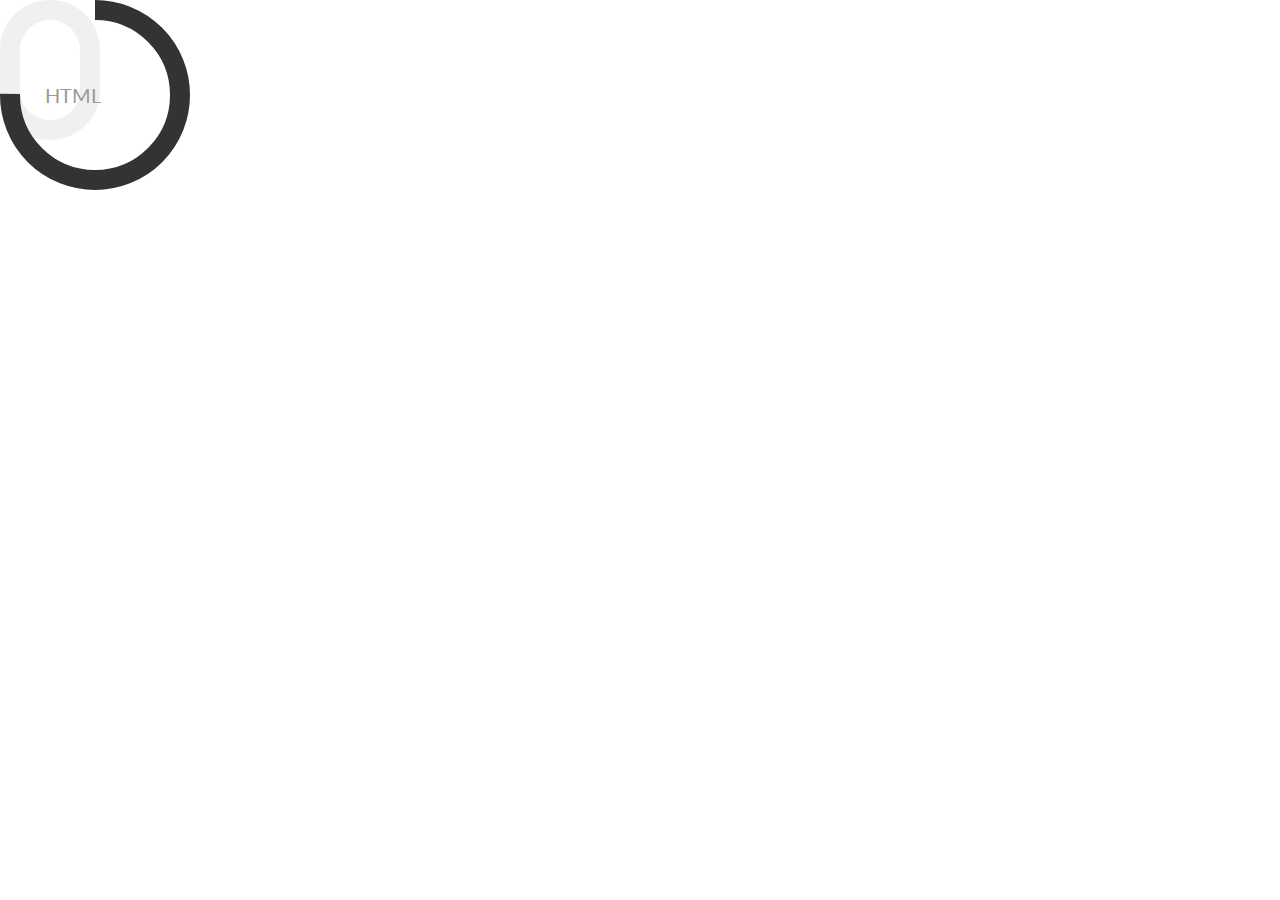
==== commit b81c6e37: "Animations added" ====
--- a/animation.html
+++ b/animation.html
@@ -16,21 +16,11 @@
   	<script type="text/javascript" src="animation.js"></script>
   	</head>
 <body>	
-	<div id="desc">
-		<div class="anidiv" id="text1">
-		Copyright @ Institute Webops
-		</div>
-
-		<div class="anidiv" id="text2">
-		students.iitm.ac.in
-		</div>
-		<div class="anidiv" id="text3">CourseReview</div>
-		<div class="anidiv" id="text4">iPortal</div>
-		<div class="anidiv" id="text5">Mess and Facilities Portal</div>
-		<div class="anidiv" id="text6">Research Plus</div>
-		<div class="anidiv" id="text7">Elections Discussion</div>
-	</div>
-	<script type="text/javascript">
-	</script>
+	<figure class="chart" data-percent="75">
+    <figcaption>HTML</figcaption>
+    <svg width="200" height="200">
+      <circle class="outer" cx="95" cy="95" r="85" transform="rotate(-90, 95, 95)"/>
+    </svg>
+  </figure>
 </body>
 </html>--- a/animation.css
+++ b/animation.css
@@ -1,33 +1,76 @@
-html {
-	width:100%;
-	height:100%;
-	display:table;
-	text-align:center;
+@-webkit-keyframes show75 {
+  from {
+    stroke-dashoffset: 537;
+  }
+  
+  to {
+    stroke-dashoffset: 134;
+  }
 }
 
-body {
-	background: -webkit-gradient(linear, 0% 0%, 0% 100%, from(#333), to(#999));
-	display:table-cell;
-	vertical-align:middle;
-    font: 400 15px Lato, sans-serif;
-    line-height: 1.8;
+@keyframes show75 {
+  from {
+    stroke-dashoffset: 537;
+  }
+  
+  to {
+    stroke-dashoffset: 124;
+  }
 }
 
-#text1, #text2, #text3, #text4, #text5, #text6, #text7 {
-	display: none;
+.chart[data-percent='75'] .outer {
+  stroke-dashoffset: 133;
+  -webkit-animation: show75 2s;
+  animation: show75 2s;
 }
 
-#desc {
-/*	display: none;
-*/	position:relative;
-	left: 40%;
-	top: 40%;
+.chart svg {
+  position: absolute;
+  top: 0;
+  left: 0;
 }
 
-.anidiv {
-	
-	height: 300px;
-	width: 300px;
-	border-radius: 50%;
-	border: 3px solid white;
+.outer {
+  fill: transparent;
+  stroke: #333;
+  stroke-width: 20;
+  stroke-dasharray: 534;
+  transition: stroke-dashoffset 1s;
+  -webkit-animation-play-state: running;
+  
+  /* firefox bug fix - won't rotate at 90deg angles */
+  -moz-transform: rotate(-89deg) translateX(-190px);
 }
+
+@import url(http://fonts.googleapis.com/css?family=Lato:300,400,700);
+
+/* Container styles */
+body {
+  background-color: #fff;
+  color: #333;
+  font-family: 'Lato';
+}
+
+.chart {
+  position: relative;
+  display: inline-block;
+  color: #999;
+  font-size: 20px;
+  text-align: center;
+}
+
+.chart figcaption {
+  padding: 50px 25px;
+  width: 100px;
+  height: 50px;
+  border: 20px solid #f0f0f0;
+  border-radius: 100px;
+  line-height: 50px;
+}
+
+.chart img {
+  position: absolute;
+  max-width: 100px;
+  max-height: 100px;
+  background: white;
+}
